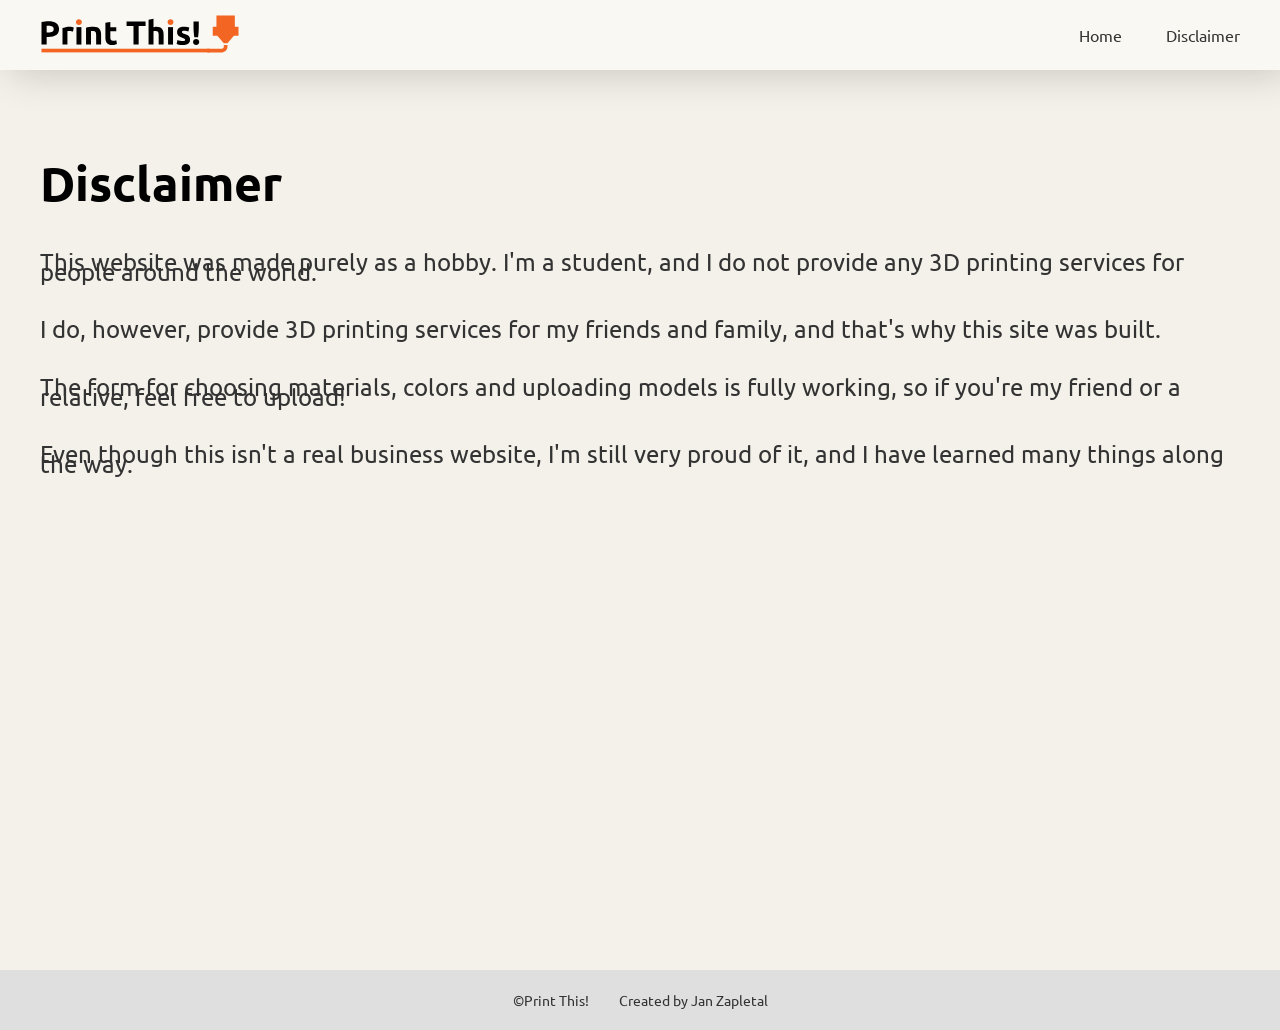
==== disclaimer.html @ f92c1977 "website finished" ====
<!DOCTYPE html>
<html lang="en">

<head>
    <meta charset="UTF-8">
    <meta name="viewport" content="width=device-width, initial-scale=1.0">
    <title>Print This!</title>
    <link rel="stylesheet" href="style.css">
    <link rel="icon" href="img/small logo.svg" type="image/svg+xml">
    <script src="script.js"></script>
    <link rel="preconnect" href="https://fonts.googleapis.com">
    <link rel="preconnect" href="https://fonts.gstatic.com" crossorigin>
    <link rel="stylesheet" href="https://fonts.googleapis.com/css2?family=Material+Symbols+Outlined" />
    <link
        href="https://fonts.googleapis.com/css2?family=Ubuntu:ital,wght@0,300;0,400;0,500;0,700;1,300;1,400;1,500;1,700&display=swap"
        rel="stylesheet">
</head>

<body class="disclaimer-page">
    <div id="top"></div>
    <div id="navbar">
        <div class="logo">
            <img src="img/logo.svg" alt="Logo" onclick="goToIndexHTML()">
        </div>
        <div class="nav-links">
            <a href="index.html" class="nav-link">Home</a>
            <a href="disclaimer.html">Disclaimer</a>
        </div>
    </div>
    
    <div id="disclaimer-container">
        <h1>Disclaimer</h1>
        <p>This website was made purely as a hobby. I'm a student, and I do not provide any 3D printing services for people around the world.</p>
        <p>I do, however, provide 3D printing services for my friends and family, and that's why this site was built.</p>
        <p>The form for choosing materials, colors and uploading models is fully working, so if you're my friend or a relative, feel free to upload!</p>
        <p>Even though this isn't a real business website, I'm still very proud of it, and I have learned many things along the way.</p>

    </div>
    
    <div id="footer">
        <p>&copy;Print This!</p>
        <p>Created by Jan Zapletal</p>
    </div>
</body>

</html>
---- style.css ----
body {
    margin: 0;
    font-family: Ubuntu, sans-serif;
    background-color: #F4F1EA;
    padding-top: 70px;
    padding-bottom: 60px;
}

html,
body {
    height: 100%;
}

#form-container {
    display: flex;
    justify-content: center;
    align-items: center;
    height: 100%;
    background-image: linear-gradient(to bottom, #ff8952, #F4F1EA);
}

#navbar {
    padding: 0 20px;
    align-items: center;
    height: 70px;
    background-color: #faf8f3;
    overflow: hidden;
    display: flex;
    justify-content: space-between;
    position: fixed;
    top: 0;
    left: 0;
    right: 0;
    z-index: 1000;
    background: #faf8f3;
    box-shadow: 10px 2px 40px rgba(0, 0, 0, 0.192);
}

#navbar a {
    color: #333;
    padding: 14px 20px;
    text-decoration: none;
    text-align: center;
    transition: all 0.3s ease;
    position: relative;
    display: inline-block;
    border-bottom: none;
    /* removed because the animated underline is drawn with a pseudo-element */
}

/* Centered underline effect (animated):
   - A pseudo-element (::after) is absolutely positioned at the bottom of the link.
   - It spans the link's full width but is initially hidden using `transform: scaleX(0)`.
   - `transform-origin: center` makes the scale expand from the center outward.
   - On hover we set `transform: scaleX(1)` so the line grows from center to both sides.
   - Tweak `height` for thickness, `background` for color, and `transition` for speed.
*/
#navbar a::after {
    content: "";
    position: absolute;
    left: 0;
    bottom: 6px;
    /* vertical position */
    width: 100%;
    height: 3px;
    /* thickness */
    background: #F26522;
    /* color when visible */
    transform: scaleX(0);
    /* hidden at start */
    transform-origin: center;
    transition: transform 0.25s ease;
    pointer-events: none;
}

#navbar a:hover::after {
    transform: scaleX(1);
    /* expand from center to full width */
}

.logo img {
    cursor: pointer;
    height: 60px;
    width: auto;
    object-fit: contain;
}

.logo {
    padding: 5px 20px;
}

.info {
    color: #ffffff;
    padding: 40px 20px;
}

.info h1 {
    font-size: 48px;
    margin-bottom: 20px;
}

.info p {
    font-size: 24px;
    line-height: 1;
}

.container {
    display: flex;
    justify-content: center;
    background-image: linear-gradient(to bottom, #f76a28, #ff8952);
    width: 100%;
    height: 600px;
    justify-content: space-between;
    overflow: hidden;
}

#hardware-container,
#filament-container,
#contact-container {
    display: flex;
    justify-content: center;
    flex-direction: column;
    padding: 20px 20px;
    text-align: center;
    align-items: center;
}

#hardware-container h1,
#filament-container h1,
#contact-container h1 {
    color: #000000;
    font-size: 36px;
    margin-bottom: 20px;
}

#printer-name,
#filament-name {
    color: #333;
    font-size: 24px;
    margin-bottom: 20px;
    text-align: left;
}

.printer-info-container,
.filament-info-container {
    display: flex;
    justify-content: space-between;
    flex-direction: row;
    gap: 20px;
    padding: 20px 20px;
    text-align: center;
    align-items: center;

}

.filament-info-container {
    gap: 325px;
}

#printer-specs,
#filament-types {
    background-color: #dfdfdf;
    display: flex;
    justify-content: center;
    flex-direction: column;
    text-align: center;
    align-items: center;
    min-width: 500px;
}

#top-spec,
#top-filament {
    border-top-left-radius: 10px;
    border-top-right-radius: 10px;
}

#bottom-spec,
#bottom-filament {
    border-bottom-left-radius: 10px;
    border-bottom-right-radius: 10px;
}

.specification-1,
.specification-2,
.filament-1,
.filament-2 {
    padding: 10px;
    display: flex;
    justify-content: space-between;
    gap: 10px;
    width: 100%;
    font-size: 18px;
    color: #333;
    text-align: left;
}

.specification-1,
.filament-1 {
    background-color: #dfdfdf;
}

.specification-2,
.filament-2 {
    background-color: #e8e8e8;
}


.printer-img {
    align-self: center;
    height: 600px;
    display: flex;
    padding: 20px;
    transition: 0.3s ease-in-out;
    cursor: pointer;
}

.printer-img:hover {
    transform: rotate(2deg) scale(1.05);
    transition: 0.3s ease-in-out;
}

.printer-img img {
    max-height: 100%;
    max-width: 100%;
}

.order-btn {
    font-family: Ubuntu, sans-serif;
    cursor: pointer;
    margin-top: 50px;
    background-color: transparent;
    height: 50px;
    font-size: 18px;
    border-radius: 25px;
    color: #fff;
    border: 2px solid #ffffff;
    transition: 0.3s ease-in-out;
}

.order-btn:hover {
    margin-top: 45px;
    background-color: #fff;
    color: #f76a28;
    border: 2px solid #ffffff;
    transition: 0.3s ease-in-out;
}

.info-btns {
    display: flex;
    justify-content: flex-start;
    gap: 10px;

}

#interest-btn {
    width: 175px;
}

#hardware-btn {
    width: 240px;
}

.info a {
    color: #333;
}

html {
    scroll-behavior: smooth;
}

#contact {
    display: flex;
    justify-content: center;
    flex-direction: column;
    padding: 20px 20px;
    text-align: center;
    align-items: center;

}

#footer {
    font-size: 14px;
    color: #333;
    display: flex;
    justify-content: center;
    width: 100%;
    background-color: #dfdfdf;
    height: 60px;
    gap: 30px;
    align-items: center;
    margin-top: auto;

}

.color {
    cursor: pointer;
    width: 30px;
    height: 30px;
    border-radius: 50%;
    display: inline-block;
    border: 2px solid #333;
    transition: 0.3s ease-in-out;
}

.color:hover {
    width: 125px;
    border-radius: 100px;
    transition: 0.3s ease-in-out;
}

#matte-white {
    background-color: #ececec;
}

#matte-white:hover p {
    display: flex;
    justify-content: center;
    align-items: center;
    font-size: 14px;
    color: #333;
    margin: 7px;
}

.color-container p {
    white-space: nowrap;
    /* Prevents the text from wrapping to a new line */
    overflow: hidden;
    /* Hides the text while the div is too small */
}

#cf-black {
    background-color: #212121;
}

#cf-black:hover p {
    display: flex;
    justify-content: center;
    align-items: center;
    font-size: 14px;
    color: #ffffff;
    margin: 7px;
}

#marble {
    background-color: #b0b0b0;
}

#marble:hover p {
    display: flex;
    justify-content: center;
    align-items: center;
    font-size: 14px;
    color: #333;
    margin: 7px;
}

#beige {
    background-color: #d2b48c;
}

#beige:hover p {
    display: flex;
    justify-content: center;
    align-items: center;
    font-size: 14px;
    color: #333;
    margin: 7px;
}

#red {
    background-color: #ff0000;
}

#red:hover p {
    display: flex;
    justify-content: center;
    align-items: center;
    font-size: 14px;
    color: #FFFFFF;
    margin: 7px;
}


#blue {
    background-color: #0000ff;
}

#blue:hover p {
    display: flex;
    justify-content: center;
    align-items: center;
    font-size: 14px;
    color: #FFFFFF;
    margin: 7px;
}

#silver {
    background-color: #c0c0c0;
}

#silver:hover p {
    display: flex;
    justify-content: center;
    align-items: center;
    font-size: 14px;
    color: #333;
    margin: 7px;
}

#gold {
    background-color: #ffd700;
}

#gold:hover p {
    display: flex;
    justify-content: center;
    align-items: center;
    font-size: 14px;
    color: #333;
    margin: 7px;
}

#black {
    background-color: #000000;
}

#black:hover p {
    display: flex;
    justify-content: center;
    align-items: center;
    font-size: 14px;
    color: #FFFFFF;
    margin: 7px;
}

.color-container {
    align-items: center;
    display: flex;
    justify-content: center;
    gap: 10px;
}

.hidden {
    display: none;
}

#filament-img {
    max-height: 700px;
    width: auto;
    object-fit: contain;
}

#filament-img {
    padding: 5px 20px;
}

#contacts {
    border-radius: 10px;
    min-width: 600px;
    display: flex;
    flex-direction: column;
    margin-bottom: 100px;
    background-color: #dfdfdf;
}

#contact-1 {
    border-top-left-radius: 10px;
    border-top-right-radius: 10px;
    background-color: #dfdfdf;
    padding: 10px;
}

#contact-2 {
    background-color: #e8e8e8;
    padding: 10px;
}

#contact-3 {
    border-bottom-left-radius: 10px;
    border-bottom-right-radius: 10px;
    background-color: #dfdfdf;
    padding: 10px;
}

.contact {
    justify-content: space-between;
    display: flex;
    flex-direction: row;
    align-items: center;
    gap: 15px;
}

.icon-text-container {
    justify-content: space-between;
    display: flex;
    align-items: center;
    gap: 10px;
}

.parameter {
    color: #F26522;
    font-weight: 700;
}

#disclaimer-container {
    display: flex;
    flex-direction: column;
    justify-content: flex-start;
    margin-top: 10px;
    margin-left: 20px;
    padding: 40px 20px;
}

.disclaimer-page {
    min-height: 100vh;
    position: relative;
}

.disclaimer-page #footer {
    position: absolute;
    left: 0;
    right: 0;
    bottom: 0;
}

#disclaimer-container h1 {
    color: #000000;
    font-size: 48px;
    margin-bottom: 20px;
}

#disclaimer-container p {
    color: #333;
    font-size: 24px;
    line-height: 0.4;
}
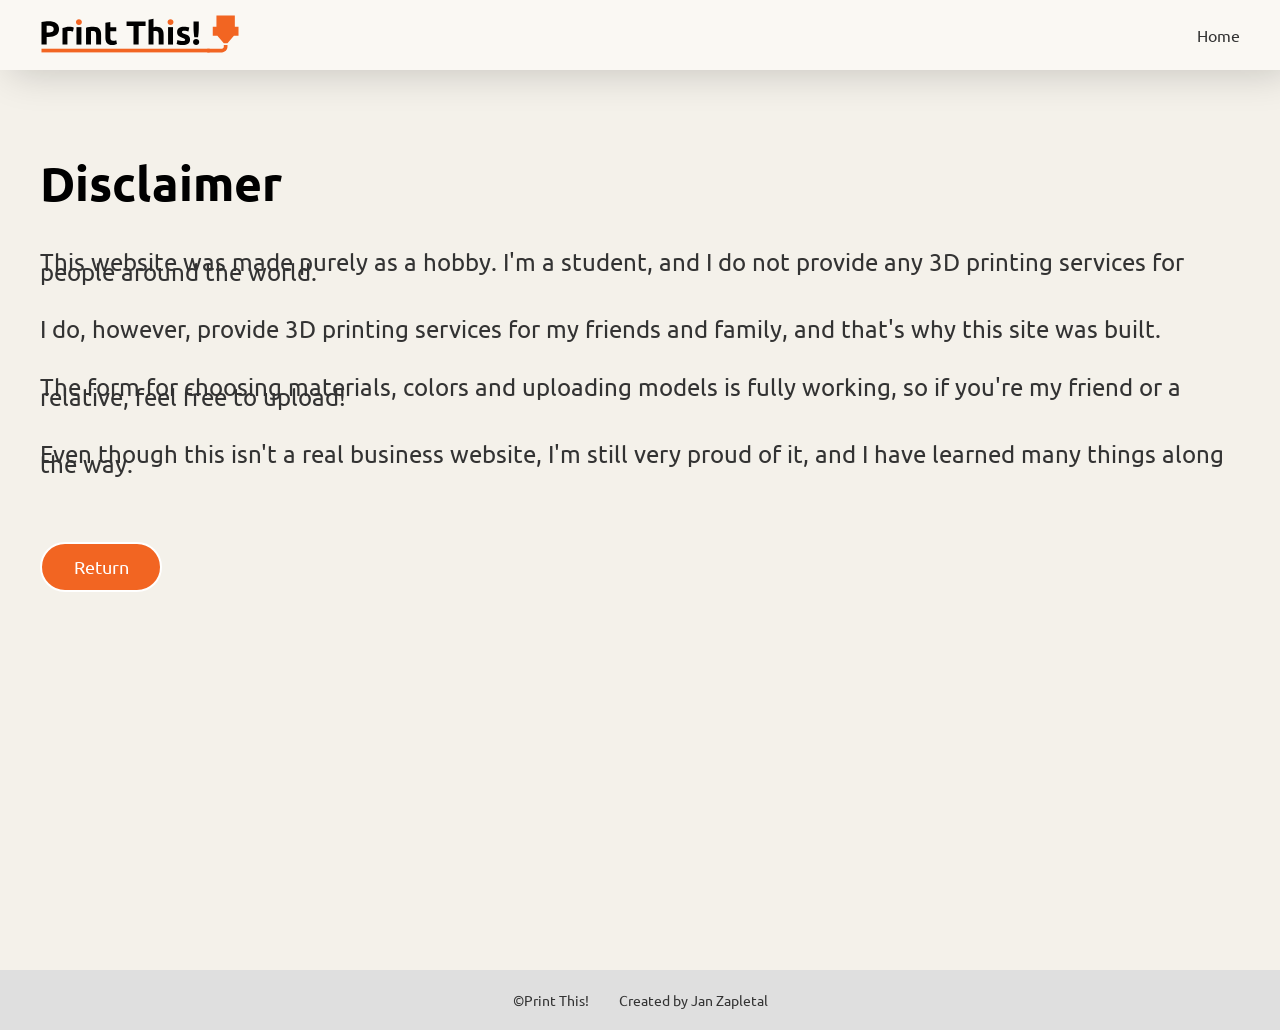
==== commit 11978141: "mobile responsivity" ====
--- a/disclaimer.html
+++ b/disclaimer.html
@@ -22,21 +22,26 @@
         <div class="logo">
             <img src="img/logo.svg" alt="Logo" onclick="goToIndexHTML()">
         </div>
-        <div class="nav-links">
+        <div class="nav-links-2">
             <a href="index.html" class="nav-link">Home</a>
-            <a href="disclaimer.html">Disclaimer</a>
         </div>
     </div>
-    
+
     <div id="disclaimer-container">
         <h1>Disclaimer</h1>
-        <p>This website was made purely as a hobby. I'm a student, and I do not provide any 3D printing services for people around the world.</p>
-        <p>I do, however, provide 3D printing services for my friends and family, and that's why this site was built.</p>
-        <p>The form for choosing materials, colors and uploading models is fully working, so if you're my friend or a relative, feel free to upload!</p>
-        <p>Even though this isn't a real business website, I'm still very proud of it, and I have learned many things along the way.</p>
+        <p>This website was made purely as a hobby. I'm a student, and I do not provide any 3D printing services for
+            people around the world.</p>
+        <p>I do, however, provide 3D printing services for my friends and family, and that's why this site was built.
+        </p>
+        <p>The form for choosing materials, colors and uploading models is fully working, so if you're my friend or a
+            relative, feel free to upload!</p>
+        <p>Even though this isn't a real business website, I'm still very proud of it, and I have learned many things
+            along the way.</p>
+
+        <button class="go-back-btn" onclick="goToIndexHTML()">Return</button>
 
     </div>
-    
+
     <div id="footer">
         <p>&copy;Print This!</p>
         <p>Created by Jan Zapletal</p>
--- a/style.css
+++ b/style.css
@@ -120,7 +120,6 @@
     display: flex;
     justify-content: center;
     flex-direction: column;
-    padding: 20px 20px;
     text-align: center;
     align-items: center;
 }
@@ -533,4 +532,108 @@
     color: #333;
     font-size: 24px;
     line-height: 0.4;
+}
+
+#mobile-nav {
+    font-family: Ubuntu, sans-serif;
+    font-size: 16px;
+    background-color: transparent;
+    height: 60%;
+    width: 40%;
+    border: solid 2px #F26522;
+    border-radius: 50px;
+    align-items: center;
+    padding-left: 10px;
+    transition: 0.3s ease-in-out;
+    -moz-appearance: none;
+}
+
+#mobile-nav:hover {
+    background-color: #F26522;
+    color: #ffffff;
+    transition: 0.3s ease-in-out;
+}
+
+#mobile-nav option {
+    height: 30px;
+}
+
+.go-back-btn{
+    font-family: Ubuntu, sans-serif;
+    cursor: pointer;
+    margin-top: 50px;
+    background-color: #F26522;
+    width: 10%;
+    height: 50px;
+    font-size: 18px;
+    border-radius: 25px;
+    color: #fff;
+    border: 2px solid #ffffff;
+    transition: 0.3s ease-in-out;
+}
+
+.go-back-btn:hover {
+    margin-top: 45px;
+    background-color: #fff;
+    color: #f76a28;
+    border: 2px solid #F26522;
+    transition: 0.3s ease-in-out;
+}
+
+@media (max-width: 768px) {
+    #disclaimer-container p{
+        line-height: 1.1;
+    }
+    
+    body {
+        display: block;
+    }
+
+    .printer-img {
+        display: none;
+    }
+
+    #form-container {
+        width: 100%;
+    }
+
+    #jotform-embed {
+        width: 100% !important;
+    }
+
+    .printer-info-container,
+    .filament-info-container,
+    #contacts {
+        display: block;
+
+    }
+
+    .specification-1,
+    .specification-2,
+    .filament-1,
+    .filament-2,
+    .contact {
+        justify-content: center;
+        width: 100%;
+        font-size: 18px;
+        color: #333;
+        text-align: center;
+    }
+
+    #printer-name,
+    #filament-name {
+        justify-self: center;
+    }
+
+    .nav-links {
+        display: none;
+    }
+    .go-back-btn{
+        width: 40%;
+}
+
+@media (min-width: 768px) {
+    #mobile-nav{
+        display: none;
+    }
 }
